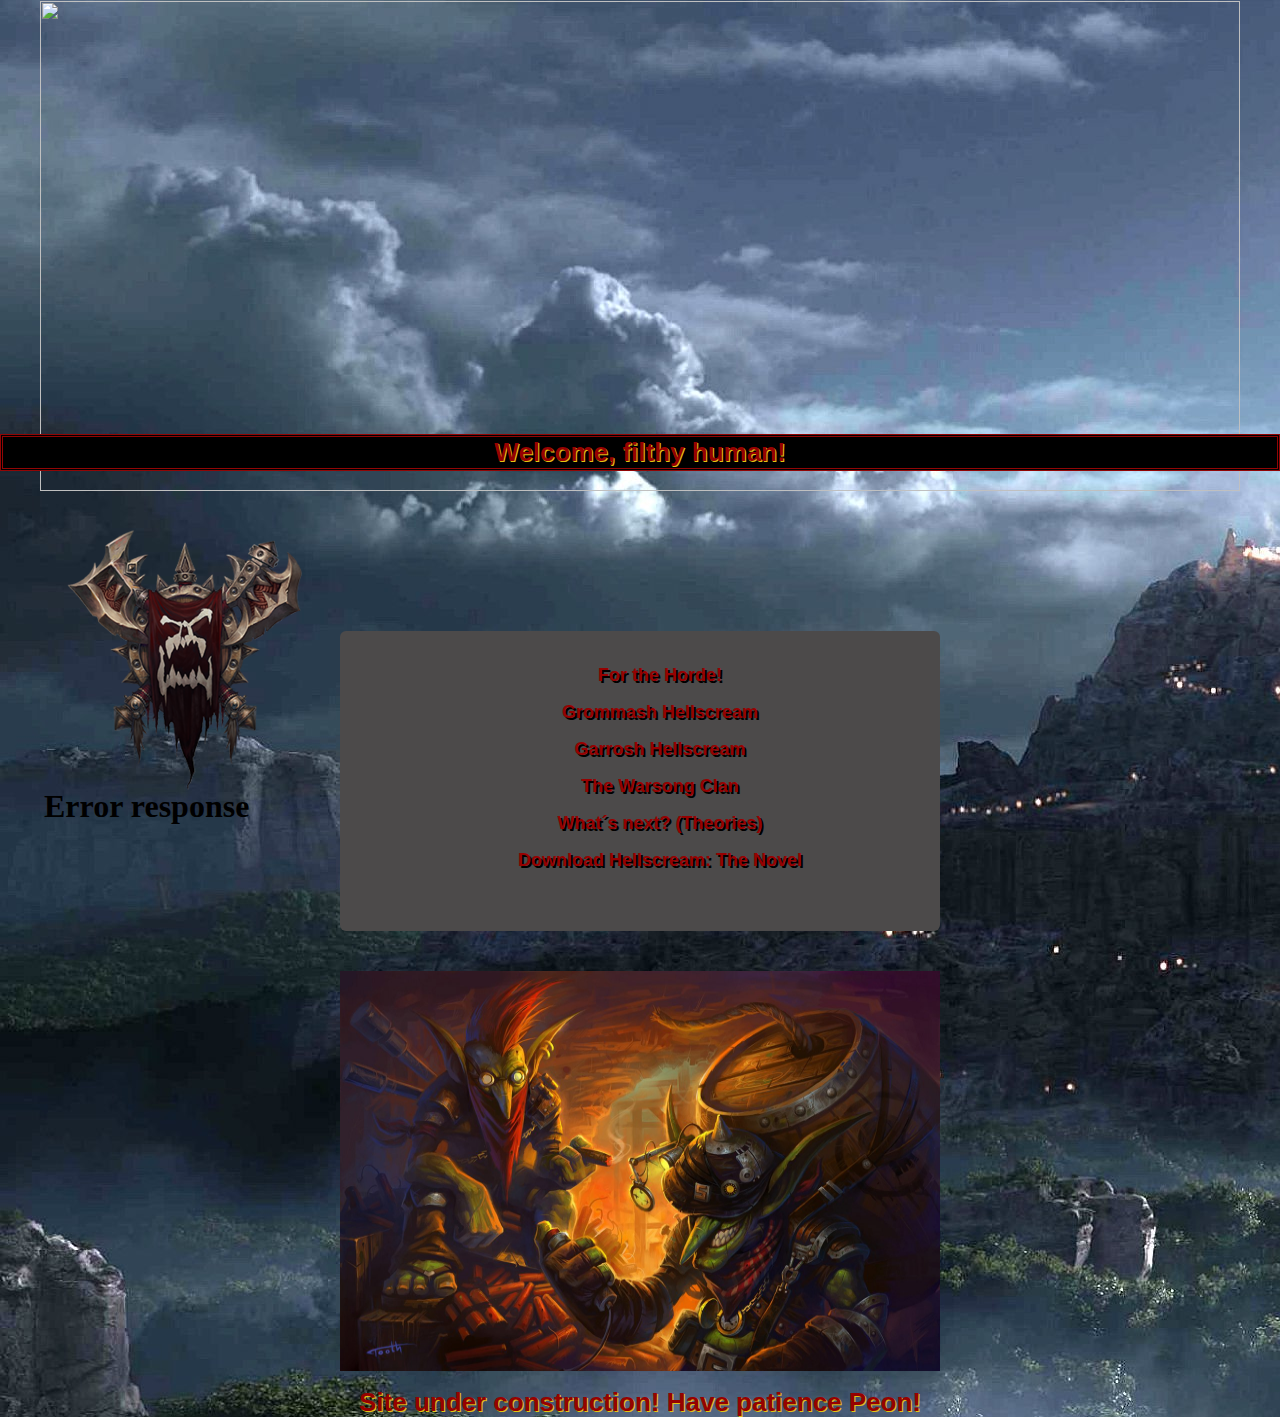
==== index.html @ 3d09eb3f "new header and put in double colored bar in the top of the site" ====
<!DOCTYPE html>
<html>
<head>
    <meta charset="utf-8" />
    <meta http-equiv="X-UA-Compatible" content="IE=edge">
    <title>Yet another project</title>
    <meta name="viewport" content="width=device-width, initial-scale=1">
    <link rel="stylesheet" type="text/css" media="screen" href="main.css"/>
</head>
<body>
    <img class="headimage" src="images/garrosh trans.png">

  <div class="welcome-box">
        <span class="welcome">
        Welcome, filthy human!
        </span>
    </div>

    <div class="banner-container">
        <img class="banner" src="images/Warsong_Crest.png">
        <img class="banner-b" src="images/Warsong_Crest.png">
    </div>

    <div class="music">
        <embed height="80" width="300" src="Warlords of Draenor - Warsong.mp3">
    </div>
    
    <div class="maincontent">
        <div class="maincontent__table">
            <ul class="maincontent__list">
                <li><a class="maincontent__link" href="https://youtu.be/jSJr3dXZfcg?t=2m6s">For the Horde!</a></li>
                <li><a class="maincontent__link" href="#">Grommash Hellscream</a></li>
                <li><a class="maincontent__link" href="#">Garrosh Hellscream</a></li>
                <li><a class="maincontent__link" href="#">The Warsong Clan</a></li>
                <li><a class="maincontent__link" href="#">What´s next? (Theories)</a></li>
                <li><a class="maincontent__link" href="http://eu.battle.net/wow/en/game/lore/savage-world/hellscream/page-1">Download Hellscream: The Novel</a></li>
            </ul>
        </div>
    </div>
    <div class="text-container">
        <img class="construction" src="images/goblins.jpg">
        <br>
        <span class="headline">Site under construction! Have patience Peon!</span>
    </div>
</body>
</html>
---- main.css ----
body {
    background-image: url(images/background1.jpg);
    background-repeat: no-repeat;
    background-color: #000;
    color: #960101;
    font-family: helvetica;
    margin: 0;
    overflow-x: hidden;
    padding: 0;
}

/* Head image settings begin here */

.headimage {
    display: block;
    height: 490px;
    margin: 0 auto;
    position: relative;
    top: 1px;
    width: 1200px;
}

/* Welcome settings begin here! */ 

.welcome-box {
    background-color: #000;
    border-color: #910505;
    border-style: double;
    position: relative;
    text-align: center;
    top: -56px;
}

.welcome {
    font-size: 26px;
    font-weight: 700;
    text-shadow: 1px 1px #e2c314;
}

/* Warsong crest settings begin here! */

.banner-container {
    position: absolute;
}

.banner {
    position: relative;
    left: 60px;
}

.banner-b {
    position: relative;
    left: 1200px;
}

/* Music container settings begin here! */

.music {
    position: relative;
    top: 240px;
    right: -36px;
}

/* Main content and headline settings begin here! */

.maincontent {
    text-align: center;
    width: 100%;
}

.maincontent__table {
    background-color: #4c4a4a;
    border-radius: 6px;
    height: 300px;
    margin: 0 auto;
    position: relative;
    text-align: center;
    top: 20px;
    width: 600px;
}

.maincontent__list {
    display: inline-block;
    font-size: 18px;
    font-weight: 700;
    text-shadow: 2px 2px #000;
}

.maincontent__list li {
    list-style-type: none;
    margin: 16px;
}

.maincontent__link {
    color: #960101;
    text-decoration: none;
    transition: all .5s ease-in;
}

.maincontent__link:hover {
    color: #fff;
}

.text-container {
    position: relative;
    text-align: center;
    top: 60px;
}

.headline {
   font-size: 26px;
   font-weight: 700;
   position: relative;
   text-shadow: 1px 1px #e2c314;
   top: 12px;
   width: 100%;
}

.construction {
    height: 400px;
    width: 600px;
}
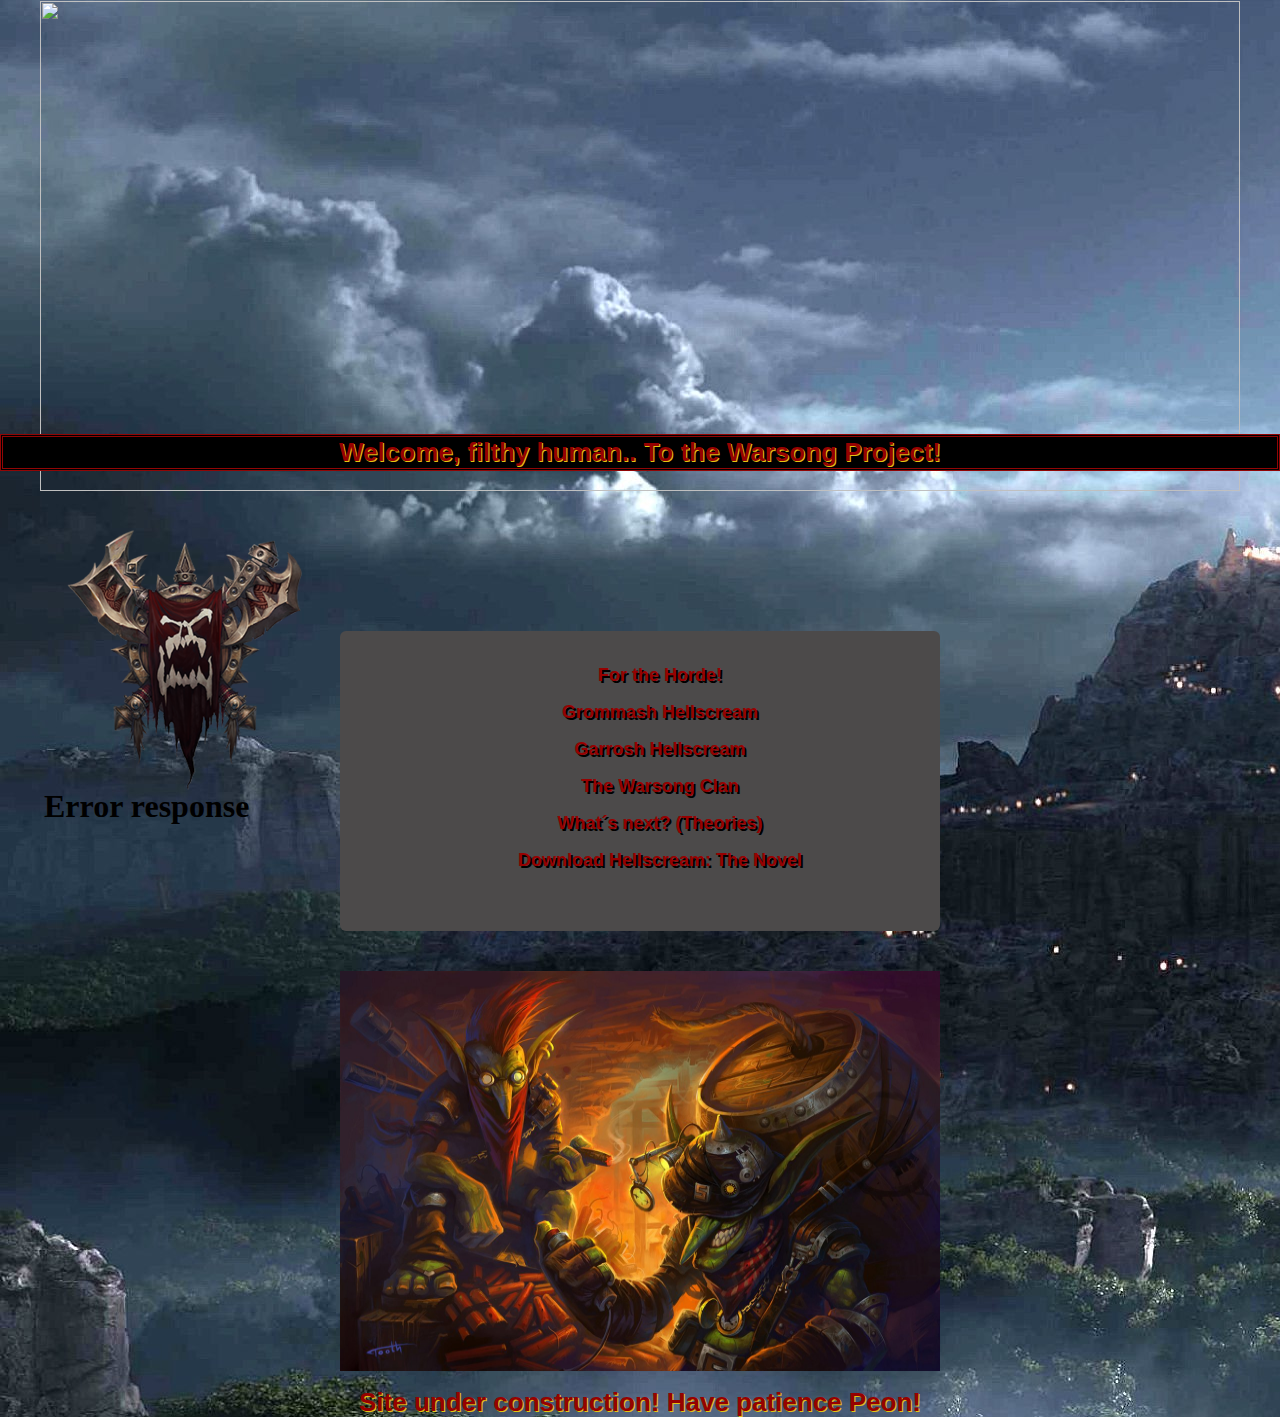
==== commit ffa75219: "made new headline/title" ====
--- a/index.html
+++ b/index.html
@@ -12,7 +12,7 @@
 
   <div class="welcome-box">
         <span class="welcome">
-        Welcome, filthy human!
+        Welcome, filthy human.. To the Warsong Project!
         </span>
     </div>
 
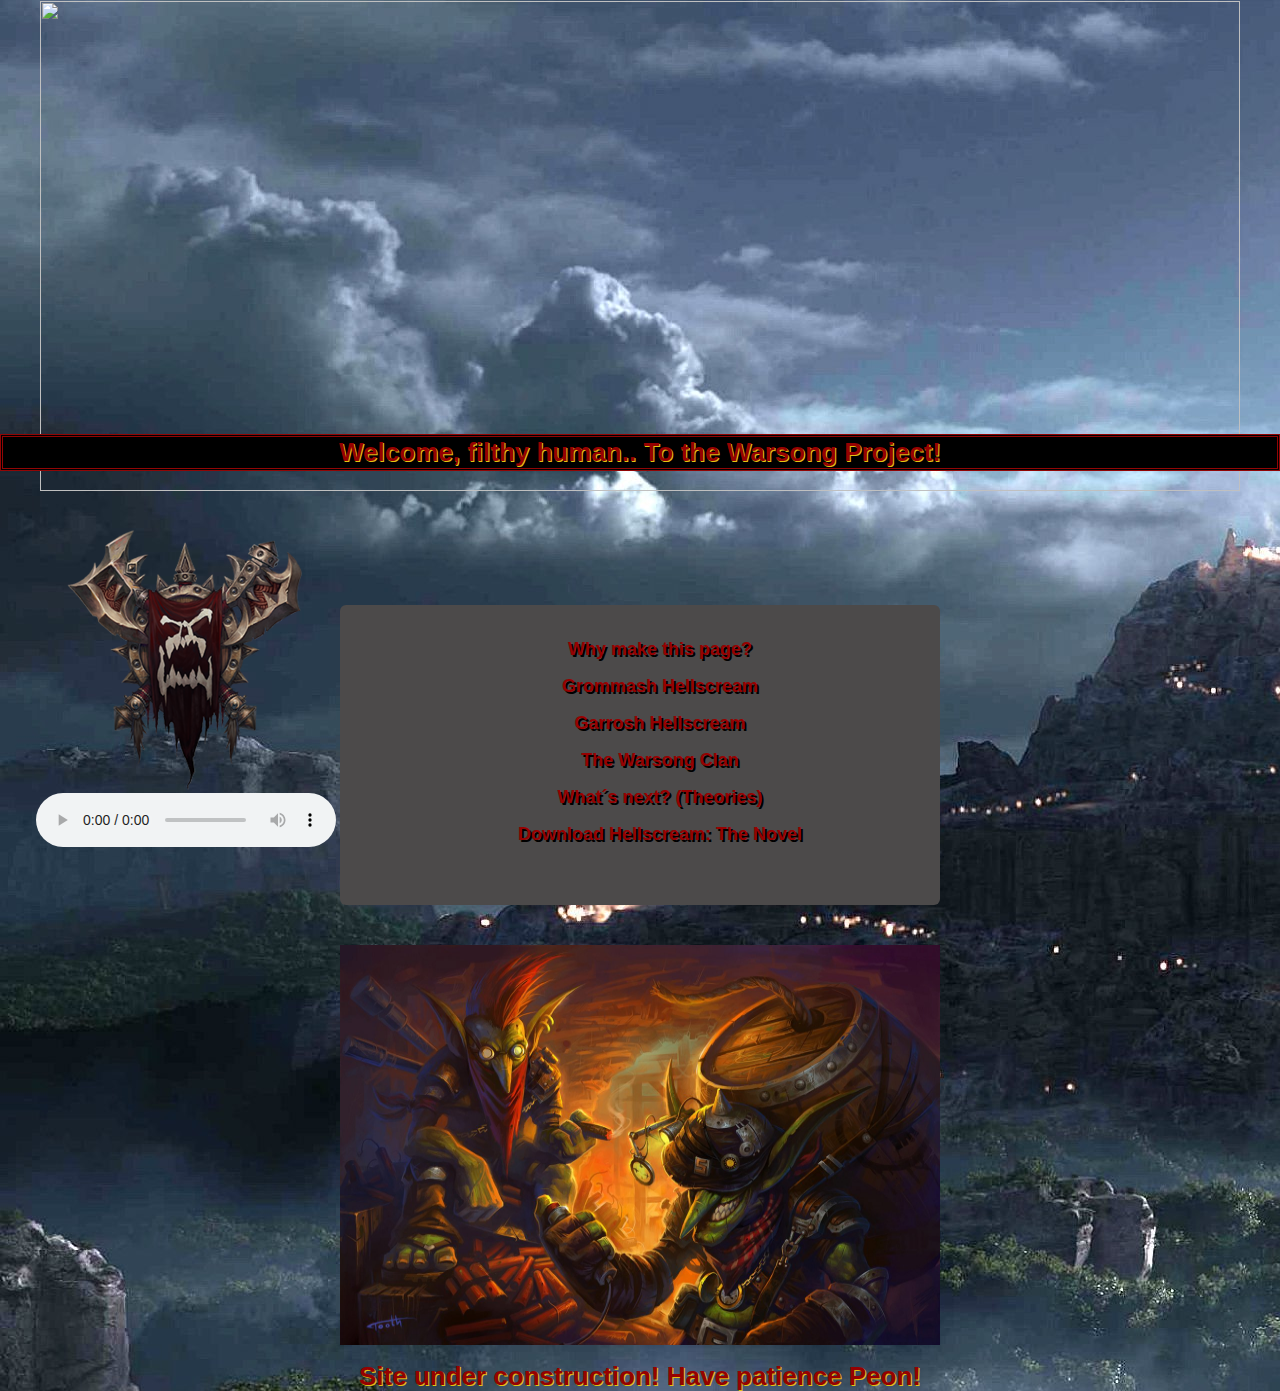
==== commit b213964f: "placed audioplayer in div successfully" ====
--- a/index.html
+++ b/index.html
@@ -22,13 +22,15 @@
     </div>
 
     <div class="music">
-        <embed height="80" width="300" src="Warlords of Draenor - Warsong.mp3">
+        <audio controls>
+            <source src="Warlords of Draenor - Warsong.mp3" type="audio/mpeg">
+        </audio>
     </div>
     
     <div class="maincontent">
         <div class="maincontent__table">
             <ul class="maincontent__list">
-                <li><a class="maincontent__link" href="https://youtu.be/jSJr3dXZfcg?t=2m6s">For the Horde!</a></li>
+                <li><a class="maincontent__link" href="#">Why make this page?</a></li>
                 <li><a class="maincontent__link" href="#">Grommash Hellscream</a></li>
                 <li><a class="maincontent__link" href="#">Garrosh Hellscream</a></li>
                 <li><a class="maincontent__link" href="#">The Warsong Clan</a></li>
--- a/main.css
+++ b/main.css
@@ -57,7 +57,7 @@
 
 .music {
     position: relative;
-    top: 240px;
+    top: 266px;
     right: -36px;
 }
 
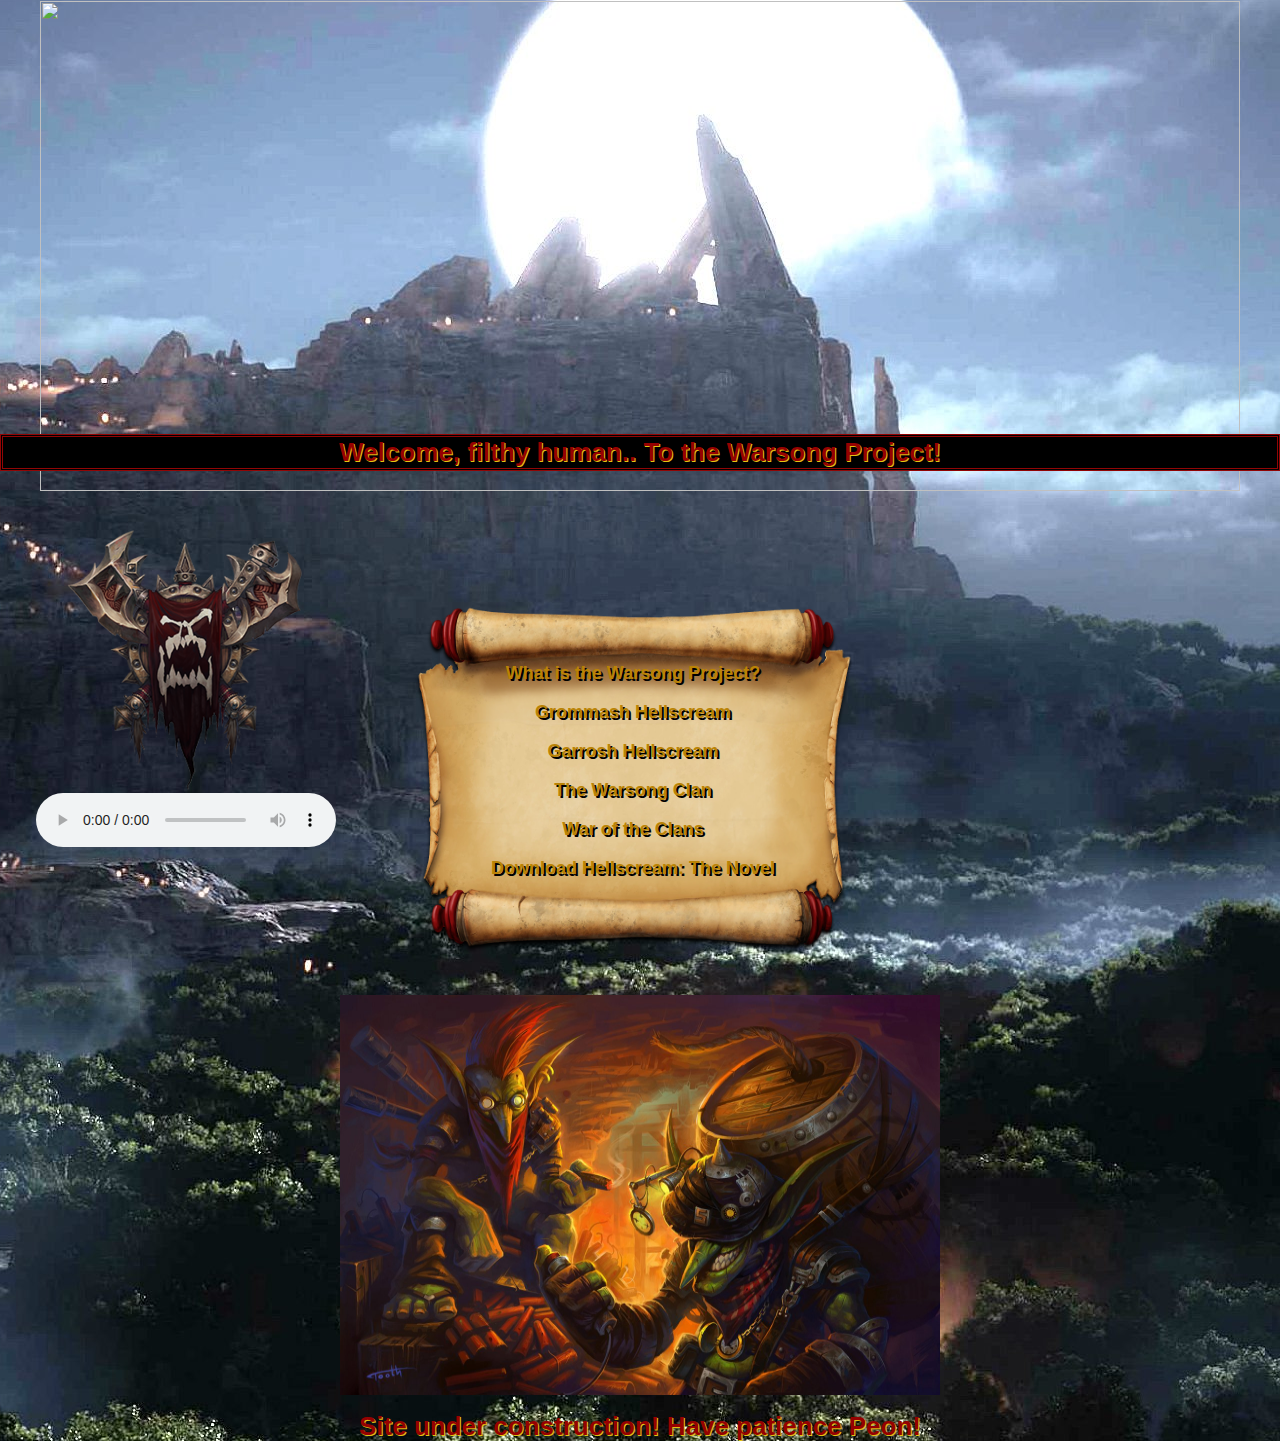
==== commit 2d6da4ef: "re-arranged the content list" ====
--- a/index.html
+++ b/index.html
@@ -30,11 +30,11 @@
     <div class="maincontent">
         <div class="maincontent__table">
             <ul class="maincontent__list">
-                <li><a class="maincontent__link" href="#">Why make this page?</a></li>
+                <li><a class="maincontent__link" href="#">What is the Warsong Project?</a></li>
                 <li><a class="maincontent__link" href="#">Grommash Hellscream</a></li>
                 <li><a class="maincontent__link" href="#">Garrosh Hellscream</a></li>
                 <li><a class="maincontent__link" href="#">The Warsong Clan</a></li>
-                <li><a class="maincontent__link" href="#">What´s next? (Theories)</a></li>
+                <li><a class="maincontent__link" href="#">War of the Clans</a></li>
                 <li><a class="maincontent__link" href="http://eu.battle.net/wow/en/game/lore/savage-world/hellscream/page-1">Download Hellscream: The Novel</a></li>
             </ul>
         </div>
--- a/main.css
+++ b/main.css
@@ -1,7 +1,8 @@
 body {
+    background-color: #000;
     background-image: url(images/background1.jpg);
+    background-position: center;
     background-repeat: no-repeat;
-    background-color: #000;
     color: #960101;
     font-family: helvetica;
     margin: 0;
@@ -69,12 +70,14 @@
 }
 
 .maincontent__table {
-    background-color: #4c4a4a;
+    background-image: url(images/scroll.png);
+    background-repeat: no-repeat;
+    background-size: contain;
     border-radius: 6px;
-    height: 300px;
+    height: 350px;
+    left: 75px;
     margin: 0 auto;
     position: relative;
-    text-align: center;
     top: 20px;
     width: 600px;
 }
@@ -83,22 +86,33 @@
     display: inline-block;
     font-size: 18px;
     font-weight: 700;
+    left: -102px;
+    list-style-type: none;
+    position: relative;
     text-shadow: 2px 2px #000;
+    top: 22px;
+    
 }
 
 .maincontent__list li {
+    margin: 18px;
+}
+
+.maincontent__list li:hover {
     list-style-type: none;
-    margin: 16px;
+    transition: all .2s ease-in-out;
+    transform: scale(1.1);
 }
 
 .maincontent__link {
-    color: #960101;
+    color:  #ba8305;
+    margin: 16px;
     text-decoration: none;
-    transition: all .5s ease-in;
 }
 
 .maincontent__link:hover {
-    color: #fff;
+    color: #960101;
+    margin: 16px;
 }
 
 .text-container {
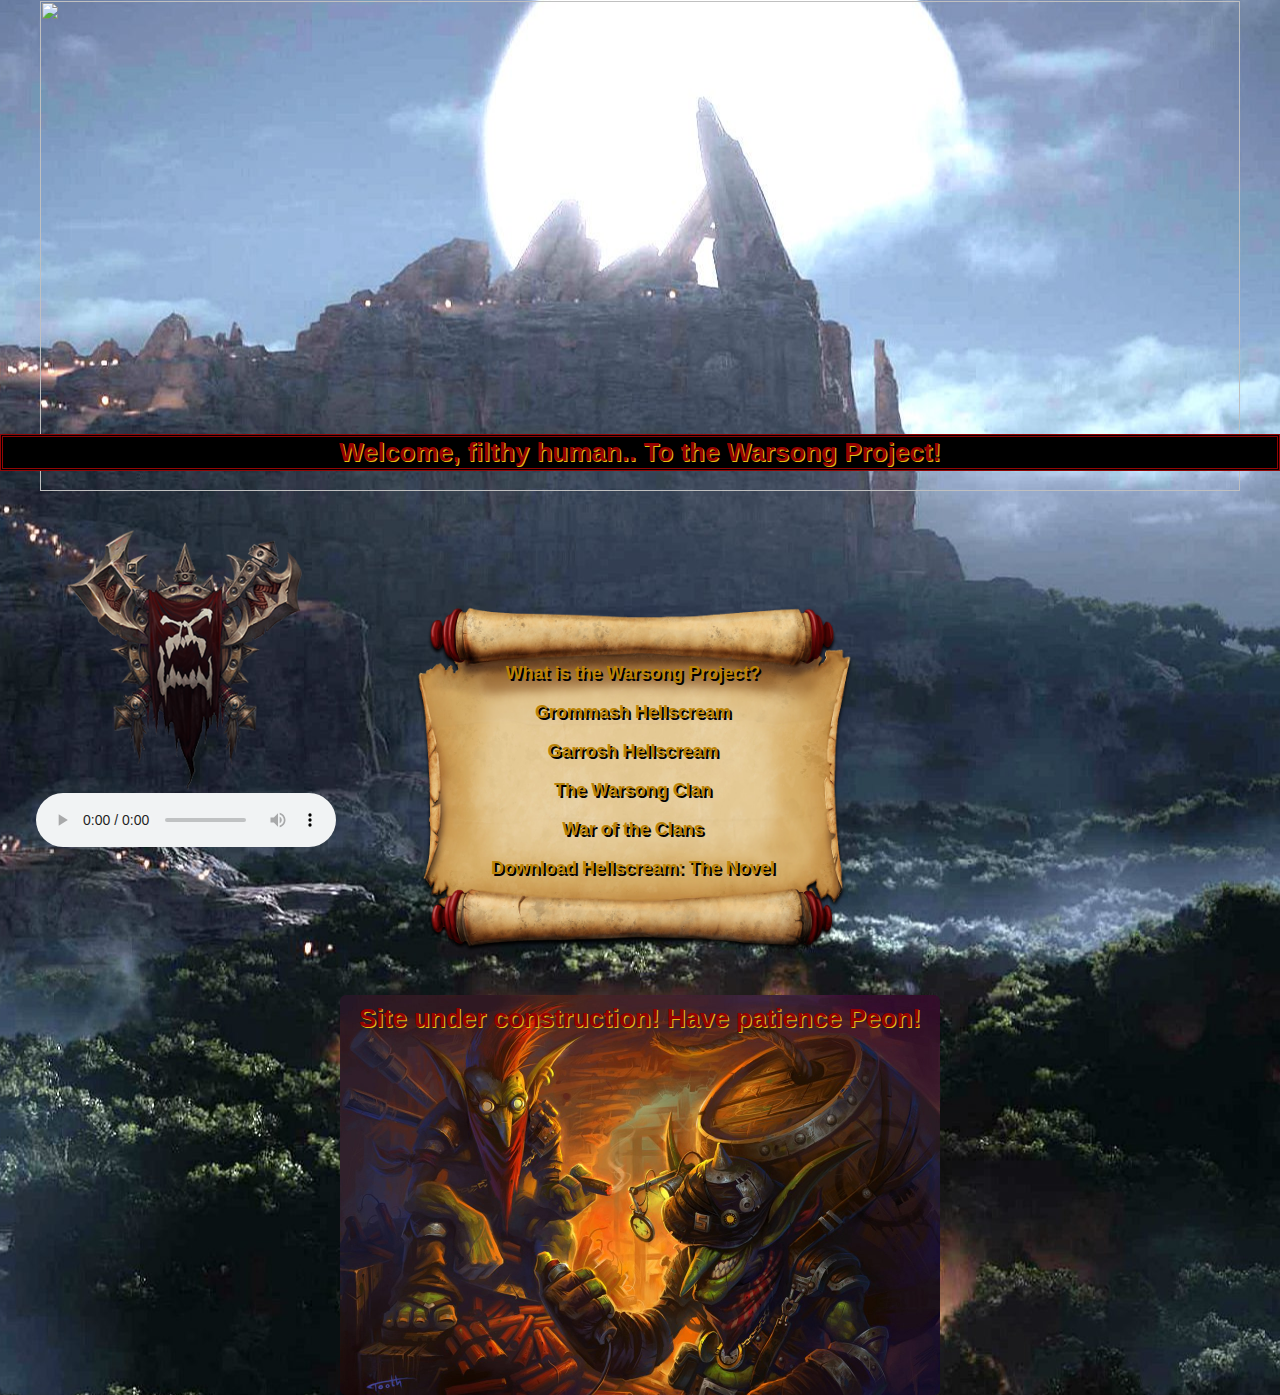
==== commit 7c6001ef: "re-arranged bottom picture to div" ====
--- a/index.html
+++ b/index.html
@@ -3,7 +3,7 @@
 <head>
     <meta charset="utf-8" />
     <meta http-equiv="X-UA-Compatible" content="IE=edge">
-    <title>Yet another project</title>
+    <title>The Warsong Project</title>
     <meta name="viewport" content="width=device-width, initial-scale=1">
     <link rel="stylesheet" type="text/css" media="screen" href="main.css"/>
 </head>
@@ -40,9 +40,10 @@
         </div>
     </div>
     <div class="text-container">
-        <img class="construction" src="images/goblins.jpg">
-        <br>
-        <span class="headline">Site under construction! Have patience Peon!</span>
+        <div class="construction">
+            <br>
+            <span class="headline">Site under construction! Have patience Peon!</span>
+        </div>
     </div>
 </body>
 </html>--- a/main.css
+++ b/main.css
@@ -51,7 +51,7 @@
 
 .banner-b {
     position: relative;
-    left: 1200px;
+    left: 1292px;
 }
 
 /* Music container settings begin here! */
@@ -91,7 +91,6 @@
     position: relative;
     text-shadow: 2px 2px #000;
     top: 22px;
-    
 }
 
 .maincontent__list li {
@@ -126,11 +125,16 @@
    font-weight: 700;
    position: relative;
    text-shadow: 1px 1px #e2c314;
-   top: 12px;
+   top: -10px;
    width: 100%;
 }
 
 .construction {
+    background-image: url(images/goblins.jpg);
+    background-repeat: no-repeat;
+    background-size: cover;
+    border-radius: 6px;
     height: 400px;
+    margin: 0 auto;
     width: 600px;
 }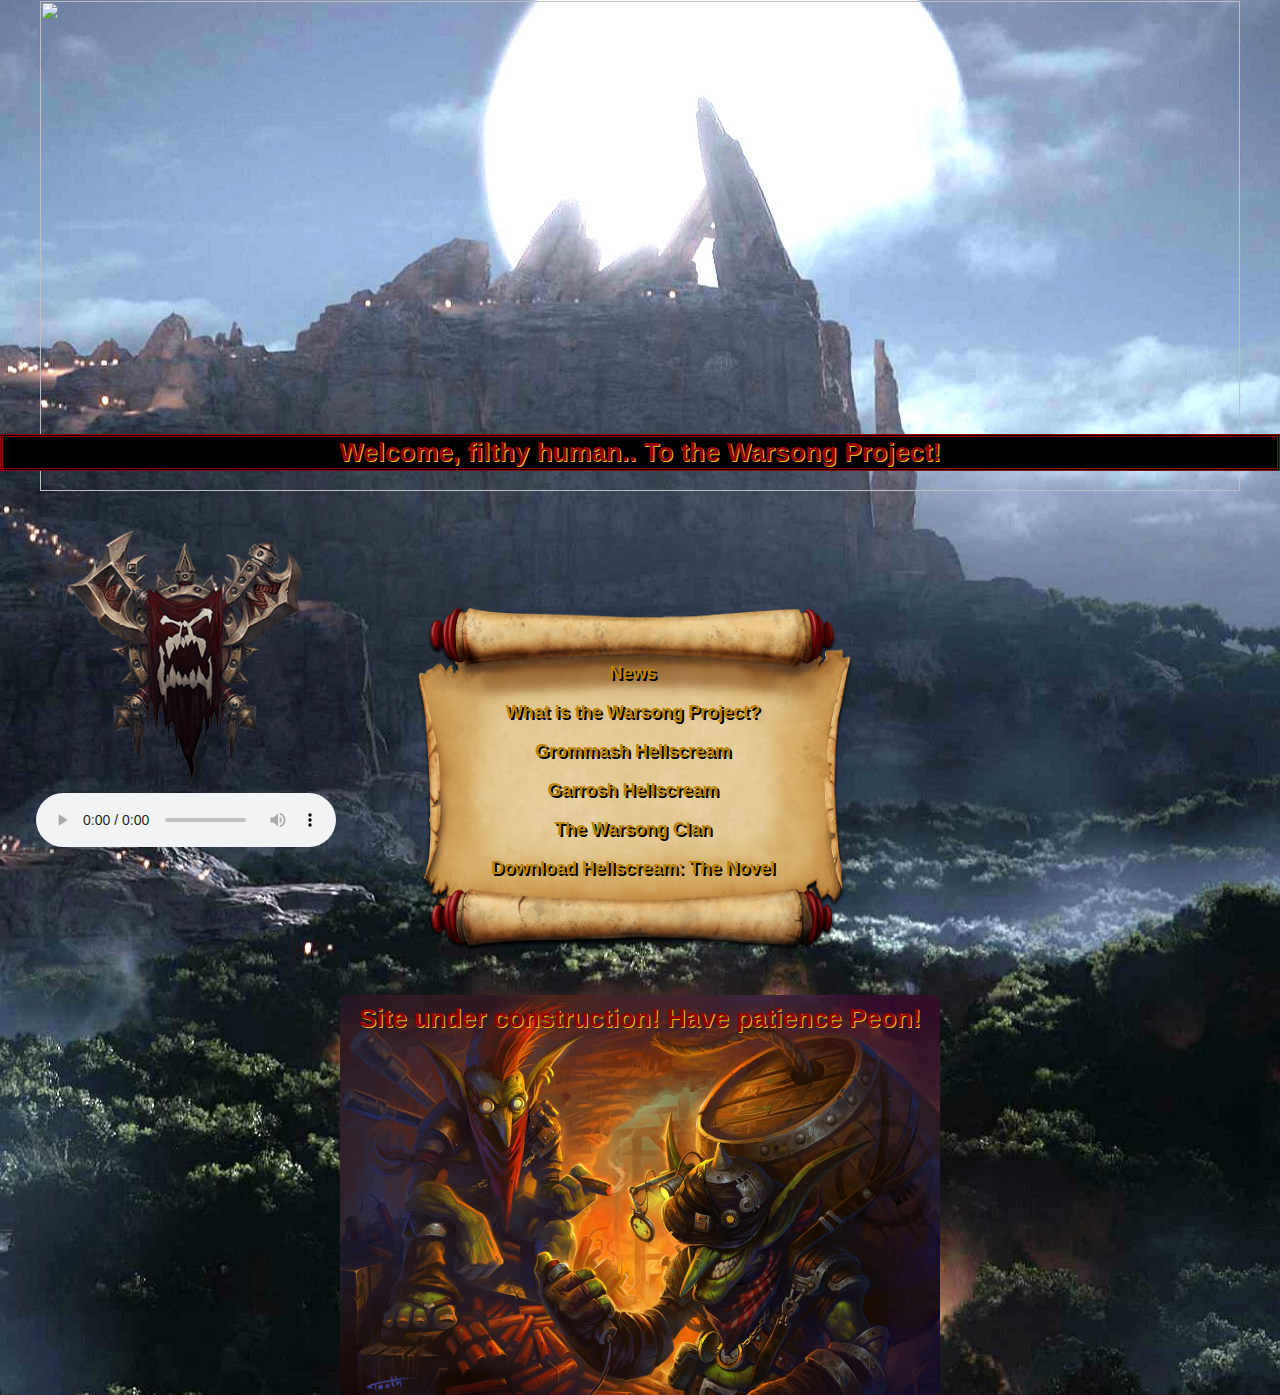
==== commit 96c13a27: "re-arranged the content list" ====
--- a/index.html
+++ b/index.html
@@ -30,11 +30,11 @@
     <div class="maincontent">
         <div class="maincontent__table">
             <ul class="maincontent__list">
+                <li><a class="maincontent__link" href="#">News</a></li>
                 <li><a class="maincontent__link" href="#">What is the Warsong Project?</a></li>
                 <li><a class="maincontent__link" href="#">Grommash Hellscream</a></li>
                 <li><a class="maincontent__link" href="#">Garrosh Hellscream</a></li>
                 <li><a class="maincontent__link" href="#">The Warsong Clan</a></li>
-                <li><a class="maincontent__link" href="#">War of the Clans</a></li>
                 <li><a class="maincontent__link" href="http://eu.battle.net/wow/en/game/lore/savage-world/hellscream/page-1">Download Hellscream: The Novel</a></li>
             </ul>
         </div>
--- a/main.css
+++ b/main.css
@@ -129,6 +129,8 @@
    width: 100%;
 }
 
+/* Construction (status) settings begin here! */
+
 .construction {
     background-image: url(images/goblins.jpg);
     background-repeat: no-repeat;
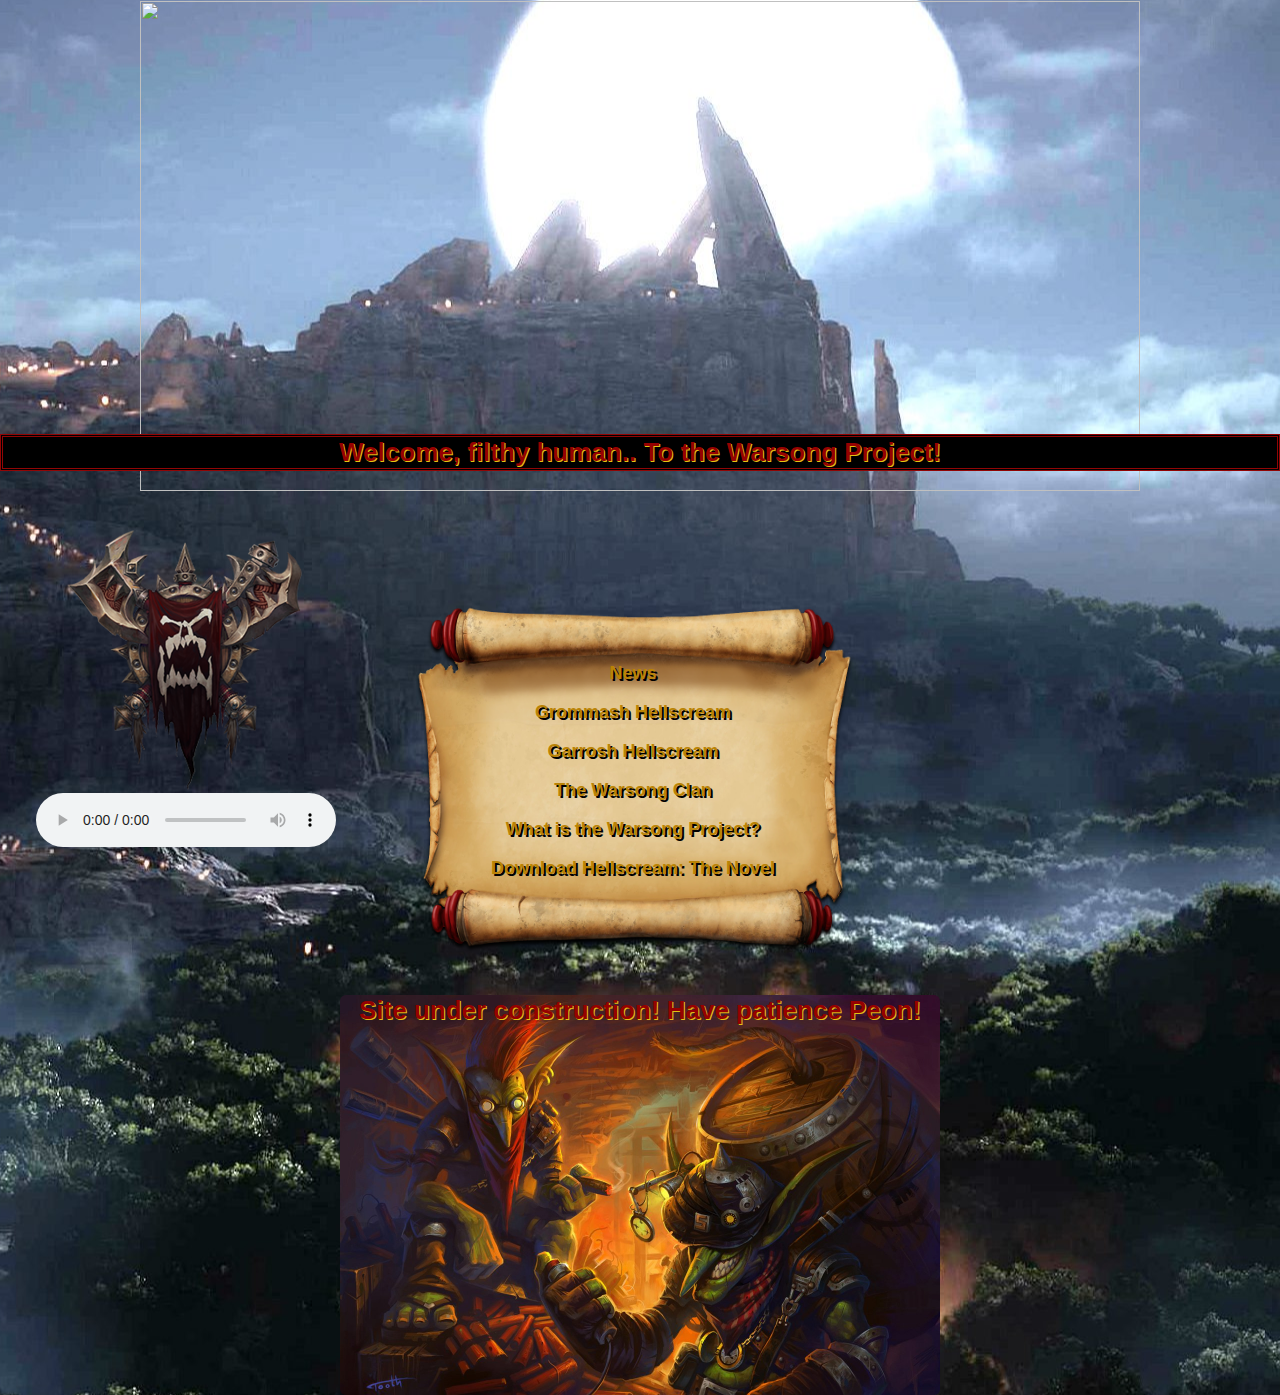
==== commit 483472f2: "re-arranged the content list in logical order" ====
--- a/index.html
+++ b/index.html
@@ -31,10 +31,10 @@
         <div class="maincontent__table">
             <ul class="maincontent__list">
                 <li><a class="maincontent__link" href="#">News</a></li>
-                <li><a class="maincontent__link" href="#">What is the Warsong Project?</a></li>
                 <li><a class="maincontent__link" href="#">Grommash Hellscream</a></li>
                 <li><a class="maincontent__link" href="#">Garrosh Hellscream</a></li>
                 <li><a class="maincontent__link" href="#">The Warsong Clan</a></li>
+                <li><a class="maincontent__link" href="#">What is the Warsong Project?</a></li>
                 <li><a class="maincontent__link" href="http://eu.battle.net/wow/en/game/lore/savage-world/hellscream/page-1">Download Hellscream: The Novel</a></li>
             </ul>
         </div>
--- a/main.css
+++ b/main.css
@@ -18,7 +18,7 @@
     margin: 0 auto;
     position: relative;
     top: 1px;
-    width: 1200px;
+    width: 1000px;
 }
 
 /* Welcome settings begin here! */ 
@@ -125,7 +125,7 @@
    font-weight: 700;
    position: relative;
    text-shadow: 1px 1px #e2c314;
-   top: -10px;
+   top: -18px;
    width: 100%;
 }
 
